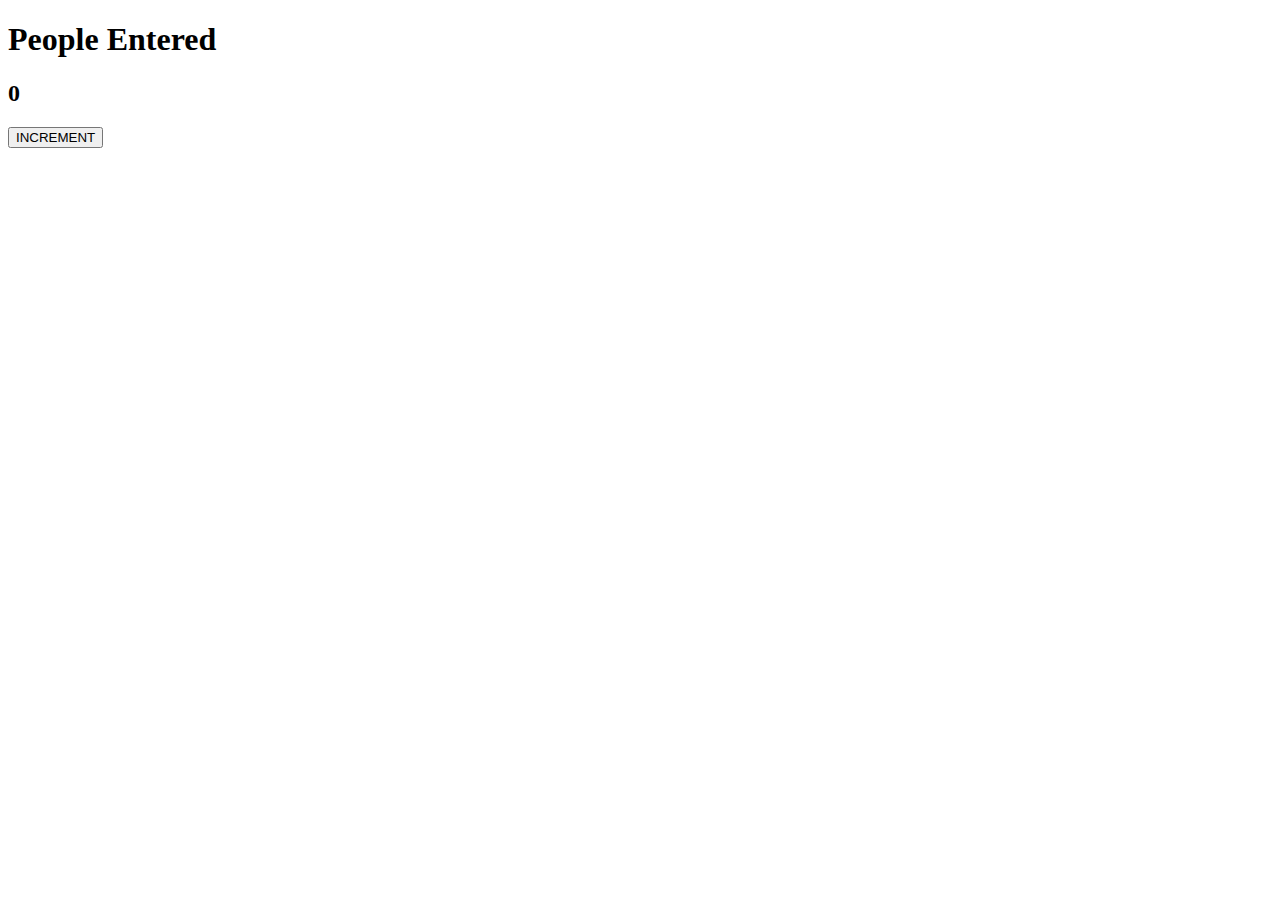
==== 1/index.html @ c19de334 "add index.html index.js" ====
<!DOCTYPE html>
<html lang="en">

<head>
    <meta charset="UTF-8">
    <meta http-equiv="X-UA-Compatible" content="IE=edge">
    <meta name="viewport" content="width=device-width, initial-scale=1.0">
    <title>practice 1</title>
</head>

<body>
    <h1>People Entered</h1>
    <h2 id="count-el">0</h2>
    <button id="increment-btn" onclick="increment()">INCREMENT</button>
    <script src="index.js"></script>
</body>

</html>
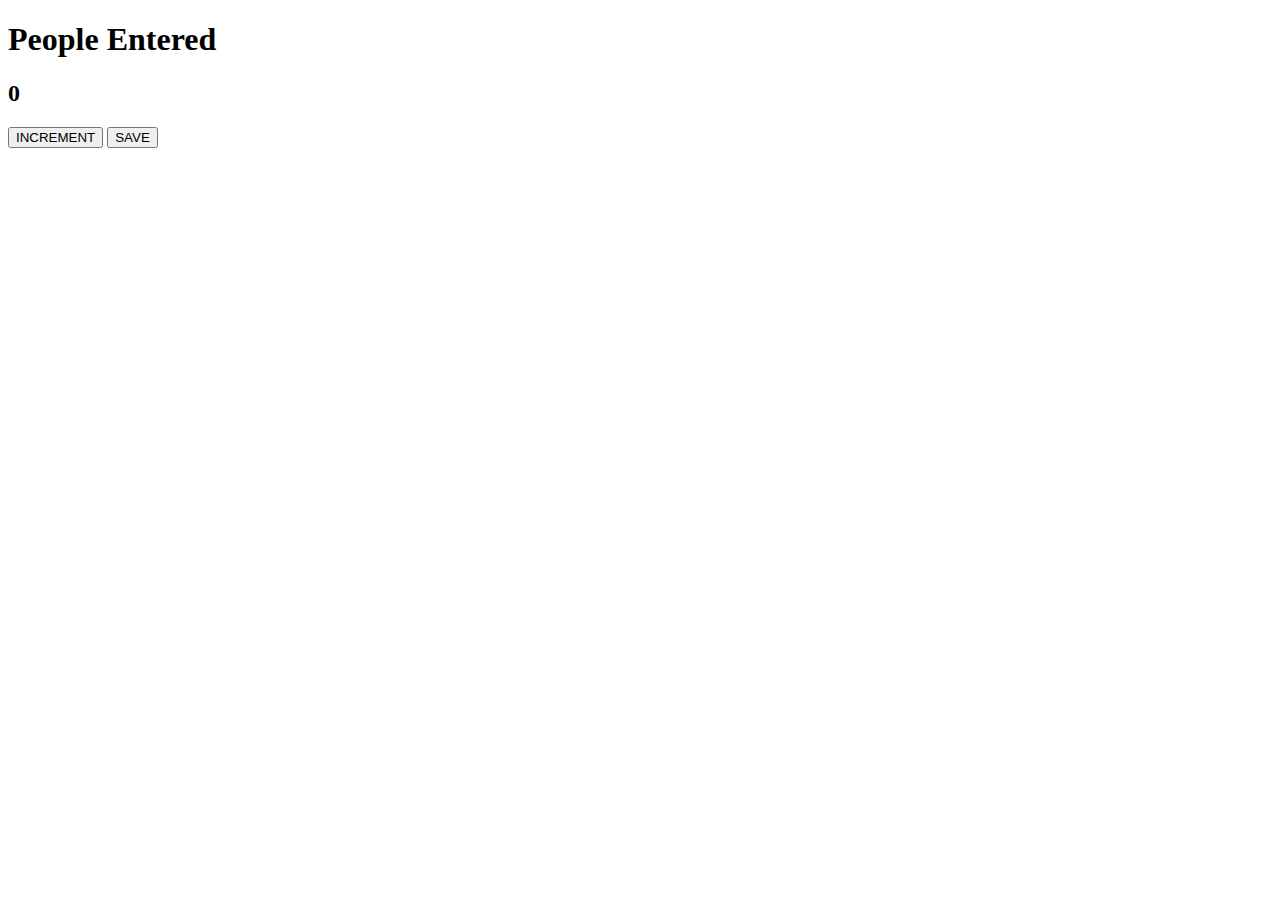
==== commit 04b7a939: "practice 2 생성" ====
--- a/1/index.html
+++ b/1/index.html
@@ -11,7 +11,9 @@
 <body>
     <h1>People Entered</h1>
     <h2 id="count-el">0</h2>
-    <button id="increment-btn" onclick="increment()">INCREMENT</button>
+    <button id="increment-btn" onClick="increment()">INCREMENT</button>
+    <button id="save-btn" onClick="save()">SAVE</button>
+
     <script src="index.js"></script>
 </body>
 
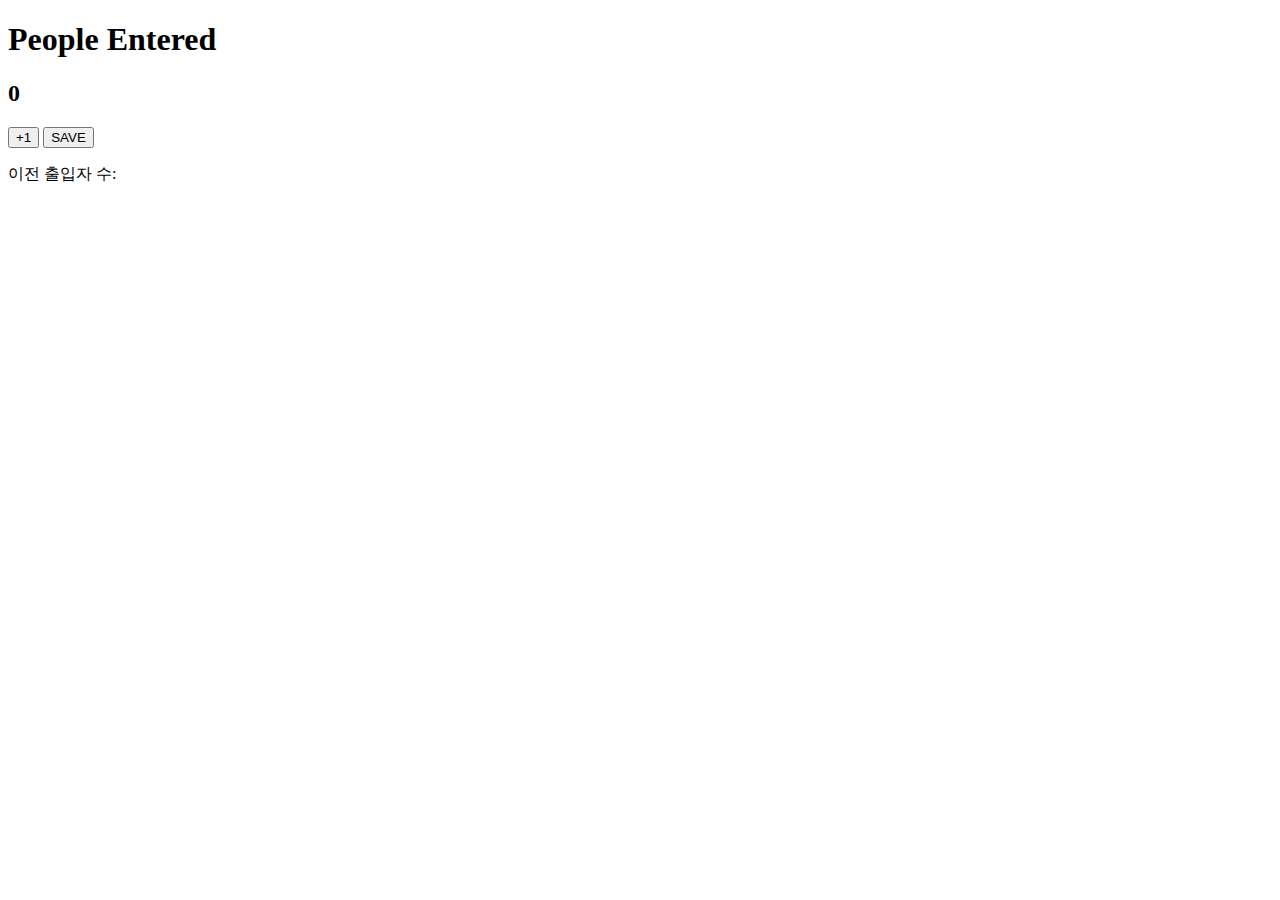
==== commit 434ca714: "javascript 2 완성" ====
--- a/1/index.html
+++ b/1/index.html
@@ -11,9 +11,10 @@
 <body>
     <h1>People Entered</h1>
     <h2 id="count-el">0</h2>
-    <button id="increment-btn" onClick="increment()">INCREMENT</button>
+    <button id="increment-btn" onClick="increment()">+1</button>
     <button id="save-btn" onClick="save()">SAVE</button>
-
+    <p id="save-el">이전 출입자 수:</p>
+    <p id="error"></p>
     <script src="index.js"></script>
 </body>
 
